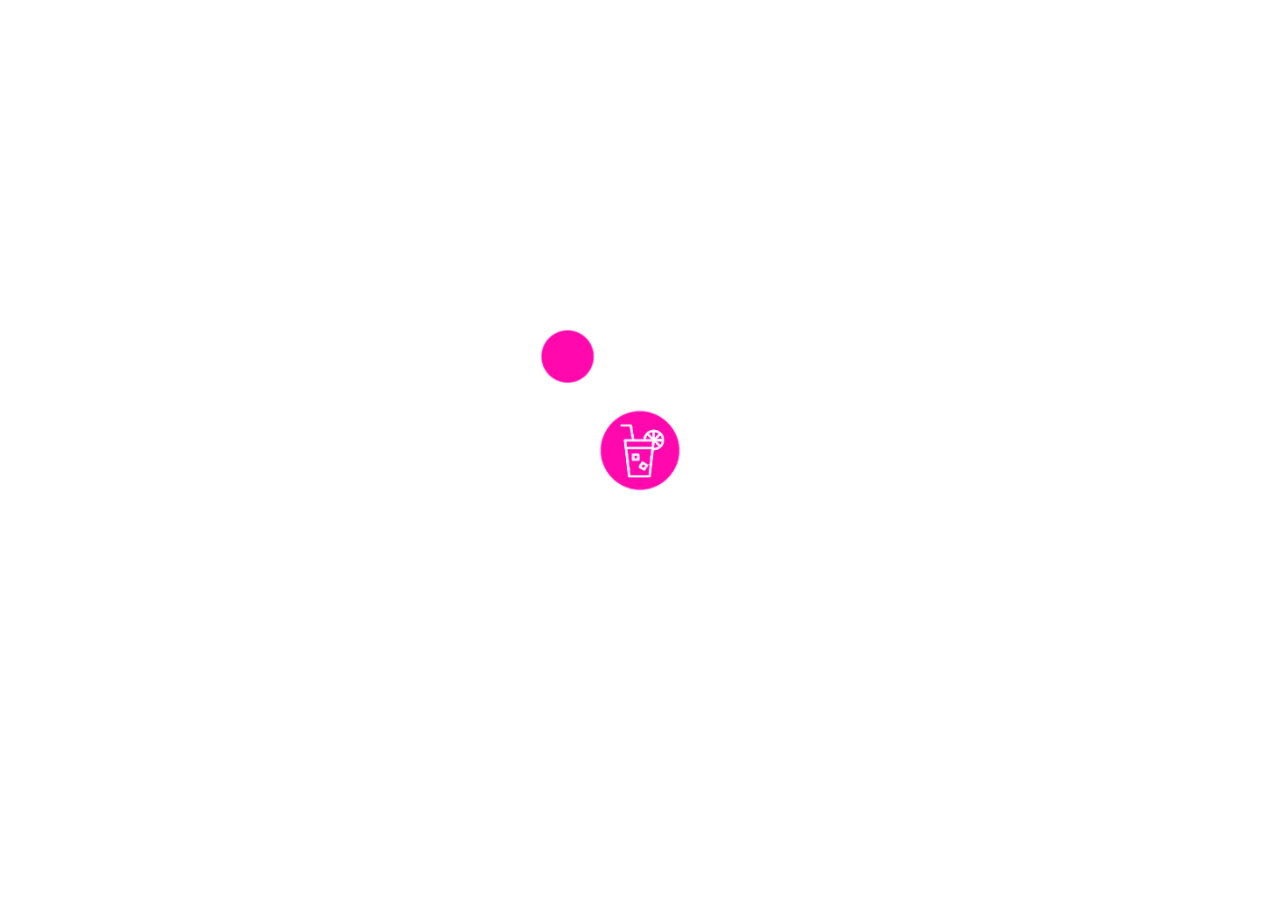
==== catergory.html @ 951e735b "first commit" ====
<!DOCTYPE html>
<html lang="en">
  <head>
    <meta charset="UTF-8" />
    <meta http-equiv="X-UA-Compatible" content="IE=edge" />
    <meta name="viewport" content="width=device-width, initial-scale=1.0" />
    <title>Complete Responsive Food Website Design Tutorial</title>

    <link
      rel="stylesheet"
      href="https://unpkg.com/swiper/swiper-bundle.min.css"
    />
    <link
      rel="stylesheet"
      href="https://cdn.jsdelivr.net/npm/bootstrap@5.1.3/dist/css/bootstrap.min.css"
      integrity="sha384-1BmE4kWBq78iYhFldvKuhfTAU6auU8tT94WrHftjDbrCEXSU1oBoqyl2QvZ6jIW3"
      crossorigin="anonymous"
    />
    <!-- font awesome cdn link  -->
    <link
      rel="stylesheet"
      href="https://cdnjs.cloudflare.com/ajax/libs/font-awesome/5.15.3/css/all.min.css"
    />

    <!-- custom css file link  -->
    <link rel="stylesheet" href="css/style.css" />
  </head>
  <body>
    <!-- header section starts      -->

    <header>
      <a href="#" class="logo"><i class="fas fa-utensils"></i>resto.</a>

      <nav class="navbar">
        <a class="active" href="#home">home</a>
        <a href="#dishes">dishes</a>
        <a href="#about">about</a>
        <a href="#menu">menu</a>
        <a href="#review">review</a>
        <a href="#order">order</a>
      </nav>

      <div class="icons">
        <i class="fas fa-bars" id="menu-bars"></i>
        <i class="fas fa-search" id="search-icon"></i>
        <a href="#" class="fas fa-heart"></a>
        <a href="#" class="fas fa-shopping-cart"></a>
      </div>
    </header>

    <!-- header section ends-->

    <!-- search form  -->

    <form action="" id="search-form">
      <input
        type="search"
        placeholder="search here..."
        name=""
        id="search-box"
      />
      <label for="search-box" class="fas fa-search"></label>
      <i class="fas fa-times" id="close"></i>
    </form>

    <!-- home section starts  -->

    <!-- home section ends -->

    <!-- dishes section starts  -->

    <section class="dishes category mt-5 pt-5" id="dishes">
      <h3 class="sub-heading mt-5">our dishes</h3>
      <h1 class="heading">Catergories</h1>

      <div class="box-container row justify-content-around">
      </div>
    </section>

    <!-- footer section starts  -->

    <section class="footer">
      <div class="box-container">
        <div class="box">
          <h3>locations</h3>
          <a href="#">india</a>
          <a href="#">japan</a>
          <a href="#">russia</a>
          <a href="#">USA</a>
          <a href="#">france</a>
        </div>

        <div class="box">
          <h3>quick links</h3>
          <a href="#">home</a>
          <a href="#">dishes</a>
          <a href="#">about</a>
          <a href="#">menu</a>
          <a href="#">reivew</a>
          <a href="#">order</a>
        </div>

        <div class="box">
          <h3>contact info</h3>
          <a href="#">+123-456-7890</a>
          <a href="#">+111-222-3333</a>
          <a href="#">shaikhanas@gmail.com</a>
          <a href="#">anasbhai@gmail.com</a>
          <a href="#">mumbai, india - 400104</a>
        </div>

        <div class="box">
          <h3>follow us</h3>
          <a href="#">facebook</a>
          <a href="#">twitter</a>
          <a href="#">instagram</a>
          <a href="#">linkedin</a>
        </div>
      </div>

      <div class="credit">copyright @ 2022</div>
    </section>

    <!-- footer section ends -->

    <!-- loader part  -->
    <div class="loader-container">
      <img src="images/loader.gif" alt="" />
    </div>

    <script src="https://unpkg.com/swiper/swiper-bundle.min.js"></script>
    <script
      src="https://cdnjs.cloudflare.com/ajax/libs/jquery/3.6.0/jquery.js"
      integrity="sha512-n/4gHW3atM3QqRcbCn6ewmpxcLAHGaDjpEBu4xZd47N0W2oQ+6q7oc3PXstrJYXcbNU1OHdQ1T7pAP+gi5Yu8g=="
      crossorigin="anonymous"
      referrerpolicy="no-referrer"
    ></script>
    <script
      src="https://cdnjs.cloudflare.com/ajax/libs/jquery/3.6.0/jquery.min.js"
      integrity="sha512-894YE6QWD5I59HgZOGReFYm4dnWc1Qt5NtvYSaNcOP+u1T9qYdvdihz0PPSiiqn/+/3e7Jo4EaG7TubfWGUrMQ=="
      crossorigin="anonymous"
      referrerpolicy="no-referrer"
    ></script>
    <!-- custom js file link  -->
    <script>
      let categoryMain = document.querySelector(".category .box-container");
      let store = sessionStorage.getItem("store");
      console.log(store);
      let url =
        "https://www.themealdb.com/api/json/v1/1/filter.php?c=" +
        store +
        "";

      fetch(url)
        .then((res) => res.json())
        .then((data) => categoryContent(data, categoryMain));
      function categoryContent(data, main) {
        // for(let i=0; i < data.le)
        console.log(data);
        for (let i = 0; i < data.meals.length; i++) {
          let box = document.createElement("div");
          let boxInner = document.createElement("div");
          let heading = document.querySelector("h1")

          heading.innerHTML = store + " category"
          // let main = document.querySelector(".box-container");
          $(box).addClass("box col-sm-12 col-md-6 col-lg-4 my-3");
          $(boxInner).addClass("boxInner");
          $(boxInner).append(
            '<a href="#" class="fas fa-heart"></a> <a href="#" class="fas fa-eye"></a>'
          );
          $(boxInner).append(
            '<img src=" ' + data.meals[i].strMealThumb + '" alt="">'
          );
          $(boxInner).append("<h3>" + data.meals[i].strMeal + "</h3>");
          $(boxInner).append(
            '<div class="stars"> <i class="fas fa-star"></i> <i class="fas fa-star"></i> <i class="fas fa-star"></i> <i class="fas fa-star"></i> <i class="fas fa-star-half-alt"></i> </div>'
          );
          $(boxInner).append(
            '<p class="desciption">Lorem ipsum dolor sit amet consectetur adipisicing elit. Corrupti illo iure beatae in enim tenetur ipsum quidem neque autem magni!</p>'
          );
          // let store = "'"+data.categories[i].strCategory+"'";
          // console.log(store)
          $(boxInner).append(
            '<a href="#" onclick="category"  class="btn">read more</a>'
          );
          box.append(boxInner);
          main.append(box);
          // console.log(box);
        }
      }

    //   sessionStorage.clear();
      console.log(categoryMain);
    </script>
    <script src="js/script.js"></script>
  </body>
</html>
---- css/style.css ----
@import url('https://fonts.googleapis.com/css2?family=Nunito:wght@200;300;400;600;700&display=swap');

:root{
    --green:#27ae60;
    --black:#192a56;
    --light-color:#666;
    --box-shadow:0 .5rem 1.5rem rgba(0,0,0,.1);
}

*{
    font-family: 'Nunito', sans-serif;
    margin:0; padding:0;
    box-sizing: border-box;
    text-decoration: none;
    outline: none; border:none;
    text-transform: capitalize;
    transition: all .2s linear;
}
a{
    text-decoration: none;
    margin: 5px;
    padding: 5px;
}


html{
    font-size: 62.5%;
    overflow-x: hidden;
    scroll-padding-top: 5.5rem;
    scroll-behavior: smooth;
}

section{
    padding:2rem 9%;
}

section:nth-child(even){
    background:#eee;
}

.sub-heading{
    text-align: center;
    color:var(--green);
    font-size: 2rem;
    padding-top: 1rem;
}

.heading{
    text-align: center;
    color:var(--black);
    font-size: 3rem;
    padding-bottom: 2rem;
    text-transform: uppercase;
}

.btn{
    margin-top: 1rem;
    display: inline-block;
    font-size: 1.7rem;
    color:#fff;
    background: var(--black);
    border-radius: .5rem;
    cursor: pointer;
    padding:.8rem 3rem;
}

.btn:hover{
    background: var(--green);
    letter-spacing: .1rem;
}

header{
    position: fixed;
    top:0; left: 0; right:0;
    background: #fff;
    padding:1rem 7%;
    display: flex;
    align-items: center;
    justify-content: space-between;
    z-index: 1000;
    box-shadow: var(--box-shadow);
}

header .logo{
    color:var(--black);
    font-size: 2.5rem;
    font-weight: bolder;
}

header .logo i{
    color:var(--green);
}

header .navbar a{
    font-size: 1.7rem;
    border-radius: .5rem;
    padding:.5rem 1.5rem;
    color:var(--light-color);
}

header .navbar a.active,
header .navbar a:hover{
    color:#fff;
    background: var(--green);
}

header .icons i,
header .icons a{
    cursor: pointer;
    margin-left: .5rem;
    height:4.5rem;
    line-height: 4.5rem;
    width:4.5rem;
    text-align: center;
    font-size: 1.7rem;
    color:var(--black);
    border-radius: 50%;
    background: #eee;
}

header .icons i:hover,
header .icons a:hover{
    color:#fff;
    background: var(--green);
    transform: rotate(360deg);
}

header .icons #menu-bars{
    display: none;
}

#search-form{
    position: fixed;
    top:-110%; left:0; 
    height:100%; width:100%;
    z-index: 1004;
    background:rgba(0,0,0,.8);
    display: flex;
    align-items: center;
    justify-content: center;
    padding:0 1rem;
}

#search-form.active{
    top:0;
}

#search-form #search-box{
    width:50rem;
    border-bottom: .1rem solid #fff;
    padding:1rem 0;
    color:#fff;
    font-size: 3rem;
    text-transform: none;
    background:none;
}

#search-form #search-box::placeholder{
    color:#eee;
}

#search-form #search-box::-webkit-search-cancel-button{
    -webkit-appearance: none;
}

#search-form label{
    color:#fff;
    cursor:pointer;
    font-size: 3rem;
}

#search-form label:hover{
    color:var(--green);
}

#search-form #close{
    position: absolute;
    color:#fff;
    cursor: pointer;
    top: 2rem; right:3rem;
    font-size: 5rem;
}

.home .home-slider .slide{
    display: flex;
    align-items: center;
    flex-wrap: wrap;
    gap:2rem; 
    padding: 8rem 9%;
}

.home .home-slider .slide .content{
    flex:1 1 45rem;
}

.home .home-slider .slide .image{
    flex:1 1 45rem;
}

.home .home-slider .slide .image img{
    width: 100%;
}

.home .home-slider .slide .content span{
    color:var(--green);
    font-size: 2.5rem;
}

.home .home-slider .slide .content h3{
    color:var(--black);
    font-size: 7rem;
}

.home .home-slider .slide .content p{
    color:var(--light-color);
    font-size: 2.2rem;
    padding:.5rem 0;
    line-height: 1.5;
}

.swiper-pagination-bullet-active{
    background:var(--green);
}

/* .dishes .box-container{
    display: grid;
    grid-template-columns: repeat(auto-fit, minmax(28rem, 1fr));
    gap:1.5rem;
} */

.box-container .boxInner{
    padding:2.5rem;
    background:#fff;
    border-radius: .5rem;
    border:.1rem solid rgba(0,0,0,.2);
    box-shadow: var(--box-shadow);
    position: relative;
    overflow: hidden;
    text-align: center;
}
.box-container .box p{
    font-size: 14px;
    text-align: justify;
}
 .box-container .box .fa-heart,
 .box-container .box .fa-eye{
    position: absolute;
    top:1.5rem;
    background:#eee;
    border-radius: 50%;
    height: 5rem;
    width:5rem;
    line-height: 4rem;
    font-size: 2rem;
    color:var(--black);
}

 .box-container .box .fa-heart:hover,
 .box-container .box .fa-eye:hover{
    background: var(--green);
    color:#fff;
}

 .box-container .box .fa-heart{
    right:-15rem;
}

 .box-container .box .fa-eye{
    left:-15rem;
}

 .box-container .box:hover .fa-heart{
    right:1.5rem;
}

 .box-container .box:hover .fa-eye{
    left:1.5rem;
}

 .box-container .box img{
    height:17rem;
    margin:1rem 0;
}

.dishes .box-container .box h3{
    color:var(--black);
    font-size: 2.5rem;
}

.dishes .box-container .box .stars{
    padding:1rem 0;
}

.dishes .box-container .box .stars i{
    font-size: 1.7rem;
    color:var(--green);
}

.dishes .box-container .box span{
    color:var(--green);
    font-weight: bolder;
    margin-right: 1rem;
    font-size: 2.5rem;
}

.about .row{
    display: flex;
    flex-wrap: wrap;
    gap:1.5rem;
    align-items: center;
}

.about .row .image{
    flex:1 1 45rem;
}

.about .row .image img{ 
    width: 100%;
}

.about .row .content{
    flex:1 1 45rem;
}

.about .row .content h3{
    color:var(--black);
    font-size: 4rem;
    padding:.5rem 0;
}

.about .row .content p{
    color:var(--light-color);
    font-size: 1.5rem;
    padding:.5rem 0;
    line-height: 2;
}

.about .row .content .icons-container{
    display: flex;
    gap:1rem;
    flex-wrap: wrap;
    padding:1rem 0;
    margin-top: .5rem;
}

.about .row .content .icons-container .icons{
    background:#eee;
    border-radius: .5rem;
    border:.1rem solid rgba(0,0,0,.2);
    display: flex;
    align-items: center;
    justify-content: center;
    gap:1rem;
    flex:1 1 17rem;
    padding:1.5rem 1rem;
}

.about .row .content .icons-container .icons i{
    font-size: 2.5rem;
    color:var(--green);
}

.about .row .content .icons-container .icons span{
    font-size: 1.5rem;
    color:var(--black);
}
/* 
.menu .box-container{
    display: grid;
    grid-template-columns: repeat(auto-fit, minmax(30rem, 1fr));
    gap:1.5rem;
} */

.menu .box-container .box .box-inner{
    background: #fff;
    border:.1rem solid rgba(0,0,0,.2);
    border-radius: .5rem;
    box-shadow: var(--box-shadow);    
}

.menu .box-container .box .image{
    height: 25rem;
    width: 100%;
    padding:1.5rem;
    overflow: hidden;
    position: relative;
}

.menu .box-container .box .image img{
    /* height: 100%;
    width: 100%; */
    border-radius: .5rem;
    object-fit: cover;
}

.menu .box-container .box .image .fa-heart{
    position: absolute;
    top:2.5rem; right: 2.5rem;
    height: 5rem;
    width: 5rem;
    line-height: 5rem;
    text-align: center;
    font-size: 2rem;
    background: #fff;
    border-radius: 50%;
    color:var(--black);
}

.menu .box-container .box .image .fa-heart:hover{
    background-color: var(--green);
    color:#fff;
}

.menu .box-container .box .content{
    padding:2rem;
    padding-top: 0;
}

.menu .box-container .box .content .stars{
    padding-bottom: 1rem;
}

.menu .box-container .box .content .stars i{
   font-size: 1.7rem;
   color:var(--green);
}

.menu .box-container .box .content h3{
    color:var(--black);
    font-size: 2.5rem;
}

.menu .box-container .box .content p{
    color:var(--light-color);
    font-size: 1.6rem;
    padding:.5rem 0;
    line-height: 1.5;
}

.menu .box-container .box .content .price{
    color:var(--green);
    margin-left: 1rem;
    font-size: 2.5rem;
}

.review .slide{
    padding:2rem;
    box-shadow:var(--box-shadow);
    border:.1rem solid rgba(0,0,0,.2);
    border-radius: .5rem;
    position: relative;    
}

.review .slide .fa-quote-right{
    position: absolute;
    top:2rem; right:2rem;
    font-size: 6rem;
    color:#ccc;
}

.review .slide .user{
    display: flex;
    gap:1.5rem;
    align-items: center;
    padding-bottom: 1.5rem;
}

.review .slide .user img{
    height: 7rem;
    width: 7rem;
    border-radius: 50%;
    object-fit: cover;
}

.review .slide .user h3{
    color:var(--black);
    font-size: 2rem;
    padding-bottom: .5rem;
}

.review .slide .user i{
    font-size: 1.3rem;
    color:var(--green);
}

.review .slide p{
    font-size: 1.5rem;
    line-height: 1.8;
    color:var(--light-color);
}

.order form{
    max-width:90rem;
    border-radius: .5rem;
    box-shadow: var(--box-shadow);
    border:.1rem solid rgba(0,0,0,.2);
    background:#fff;
    padding:1.5rem;
    margin:0 auto;
}

.order form .inputBox{
    display: flex;
    flex-wrap: wrap;
    justify-content: space-between;
}

.order form .inputBox .input{
    width:49%;
}

.order form .inputBox .input span{
    display:block;
    padding:.5rem 0;
    font-size: 1.5rem;
    color:var(--light-color);
}

.order form .inputBox .input input,
.order form .inputBox .input textarea{
    background:#eee;
    border-radius: .5rem;
    padding:1rem;
    font-size: 1.6rem;
    color:var(--black);
    text-transform: none;
    margin-bottom: 1rem;
    width:100%;
}

.order form .inputBox .input input:focus,
.order form .inputBox .input textarea:focus{
    border:.1rem solid var(--green);
}

.order form .inputBox .input textarea{
    height:20rem;
    resize: none;
}

.order form .btn{
    margin-top: 0;
}

.footer .box-container{
    display: grid;
    grid-template-columns: repeat(auto-fit, minmax(25rem, 1fr));
    gap:1.5rem;
}

.footer .box-container .box h3{
    padding:.5rem 0;
    font-size: 2.5rem;
    color:var(--black);
}

.footer .box-container .box a{
    display: block;
    padding:.5rem 0;
    font-size: 1.5rem;
    color:var(--light-color);
}

.footer .box-container .box a:hover{
    color:var(--green);
    text-decoration: underline;
}

.footer .credit{
    text-align: center;
    border-top: .1rem solid rgba(0,0,0,.1);
    font-size: 2rem;
    color:var(--black);
    padding:.5rem;
    padding-top: 1.5rem;
    margin-top: 1.5rem;
}

.footer .credit span{
    color:var(--green);
}

.loader-container{
    position: fixed;
    top:0; left:0;
    height:100%; 
    width:100%;
    z-index: 10000;
    background:#fff;
    display: flex;
    align-items: center;
    justify-content: center;
    overflow: hidden;
}

.loader-container img{
    width:35rem;
}

.loader-container.fade-out{
    top:-110%;
    opacity:0;
}




/* product desciption page css starts */


.product .productDesc{
    font-size: 15px;
}
.product span{
    font-weight: 900;
    font-size: 18px;
}

.product img{
    width: 100%;
    height: auto !important;
}

/* product desciption page css ends */





























/* media queries  */

@media (max-width:991px){

    html{
        font-size: 55%;
    }
    
    header{
        padding:1rem 2rem;
    }

    section{
        padding:2rem;
    }


}

@media (max-width:768px){

    header .icons #menu-bars{
        display: inline-block;
    }

    header .navbar{
        position: absolute;
        top:100%; left:0; right:0;
        background:#fff;
        border-top: .1rem solid rgba(0,0,0,.2);
        border-bottom: .1rem solid rgba(0,0,0,.2);
        padding:1rem;
        clip-path: polygon(0 0, 100% 0, 100% 0, 0 0);
    }

    header .navbar.active{
        clip-path: polygon(0 0, 100% 0, 100% 100%, 0% 100%);
    }

    header .navbar a{
        display: block;
        padding:1.5rem;
        margin:1rem;
        font-size: 2rem;
        background:#eee;
    }

    #search-form #search-box{
        width:90%;
        margin:0 1rem;
    }

    .home .home-slider .slide .content h3{
        font-size: 5rem;
    }

}

@media (max-width:450px){

    html{
        font-size: 50%;
    }

    .dishes .box-container .box img{
        height:auto;
        width: 100%;
    }

    .order form .inputBox .input{
        width:100%;
    }

}
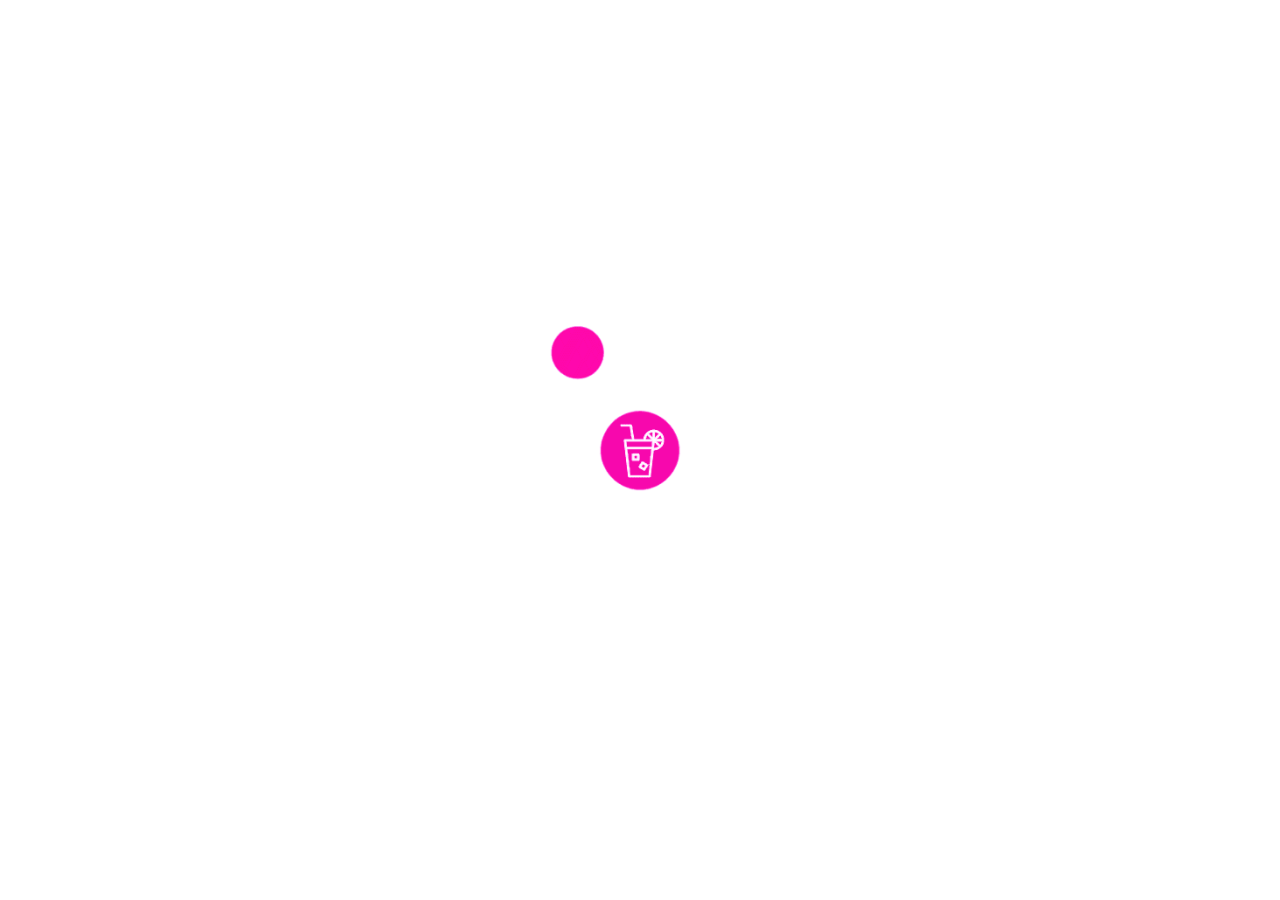
==== commit 45b999b6: "update" ====
--- a/catergory.html
+++ b/catergory.html
@@ -144,12 +144,17 @@
     <!-- custom js file link  -->
     <script>
       let categoryMain = document.querySelector(".category .box-container");
-      let store = sessionStorage.getItem("store");
+      // let store = sessionStorage.getItem("store");
+      // console.log(store);
+      var para = new URLSearchParams(window.location.search);
+      var store = para.get("name");
       console.log(store);
+
       let url =
         "https://www.themealdb.com/api/json/v1/1/filter.php?c=" +
         store +
         "";
+      console.log(url);
 
       fetch(url)
         .then((res) => res.json())
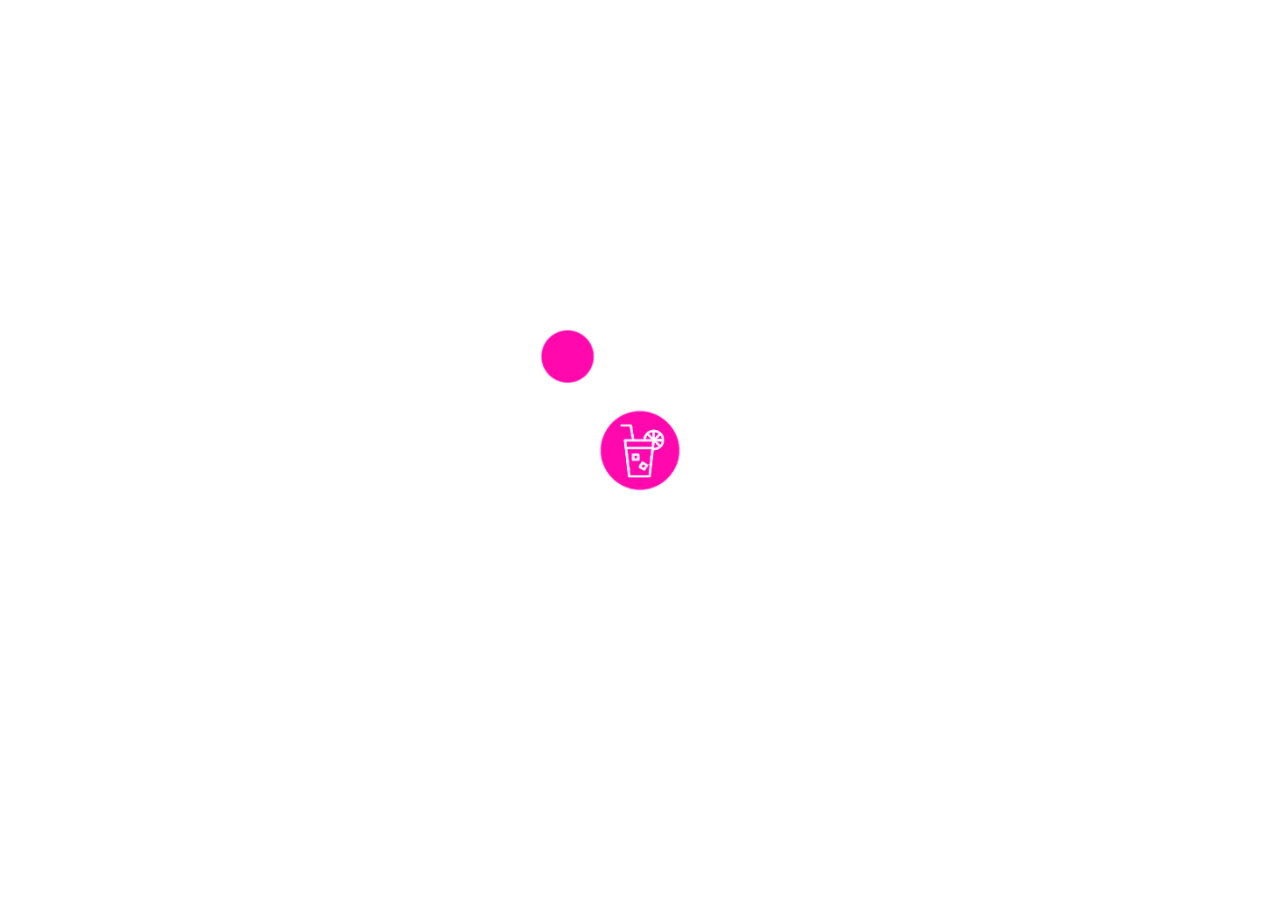
==== commit 3d1e054a: "uopdated" ====
--- a/catergory.html
+++ b/catergory.html
@@ -142,62 +142,7 @@
       referrerpolicy="no-referrer"
     ></script>
     <!-- custom js file link  -->
-    <script>
-      let categoryMain = document.querySelector(".category .box-container");
-      // let store = sessionStorage.getItem("store");
-      // console.log(store);
-      var para = new URLSearchParams(window.location.search);
-      var store = para.get("name");
-      console.log(store);
-
-      let url =
-        "https://www.themealdb.com/api/json/v1/1/filter.php?c=" +
-        store +
-        "";
-      console.log(url);
-
-      fetch(url)
-        .then((res) => res.json())
-        .then((data) => categoryContent(data, categoryMain));
-      function categoryContent(data, main) {
-        // for(let i=0; i < data.le)
-        console.log(data);
-        for (let i = 0; i < data.meals.length; i++) {
-          let box = document.createElement("div");
-          let boxInner = document.createElement("div");
-          let heading = document.querySelector("h1")
-
-          heading.innerHTML = store + " category"
-          // let main = document.querySelector(".box-container");
-          $(box).addClass("box col-sm-12 col-md-6 col-lg-4 my-3");
-          $(boxInner).addClass("boxInner");
-          $(boxInner).append(
-            '<a href="#" class="fas fa-heart"></a> <a href="#" class="fas fa-eye"></a>'
-          );
-          $(boxInner).append(
-            '<img src=" ' + data.meals[i].strMealThumb + '" alt="">'
-          );
-          $(boxInner).append("<h3>" + data.meals[i].strMeal + "</h3>");
-          $(boxInner).append(
-            '<div class="stars"> <i class="fas fa-star"></i> <i class="fas fa-star"></i> <i class="fas fa-star"></i> <i class="fas fa-star"></i> <i class="fas fa-star-half-alt"></i> </div>'
-          );
-          $(boxInner).append(
-            '<p class="desciption">Lorem ipsum dolor sit amet consectetur adipisicing elit. Corrupti illo iure beatae in enim tenetur ipsum quidem neque autem magni!</p>'
-          );
-          // let store = "'"+data.categories[i].strCategory+"'";
-          // console.log(store)
-          $(boxInner).append(
-            '<a href="#" onclick="category"  class="btn">read more</a>'
-          );
-          box.append(boxInner);
-          main.append(box);
-          // console.log(box);
-        }
-      }
-
-    //   sessionStorage.clear();
-      console.log(categoryMain);
-    </script>
+    <script src="js/category.js"></script>
     <script src="js/script.js"></script>
   </body>
 </html>
--- a/css/style.css
+++ b/css/style.css
@@ -621,6 +621,9 @@
     height: auto !important;
 }
 
+.product .ingredients ul{
+    font-size: 15px;
+}
 /* product desciption page css ends */
 
 
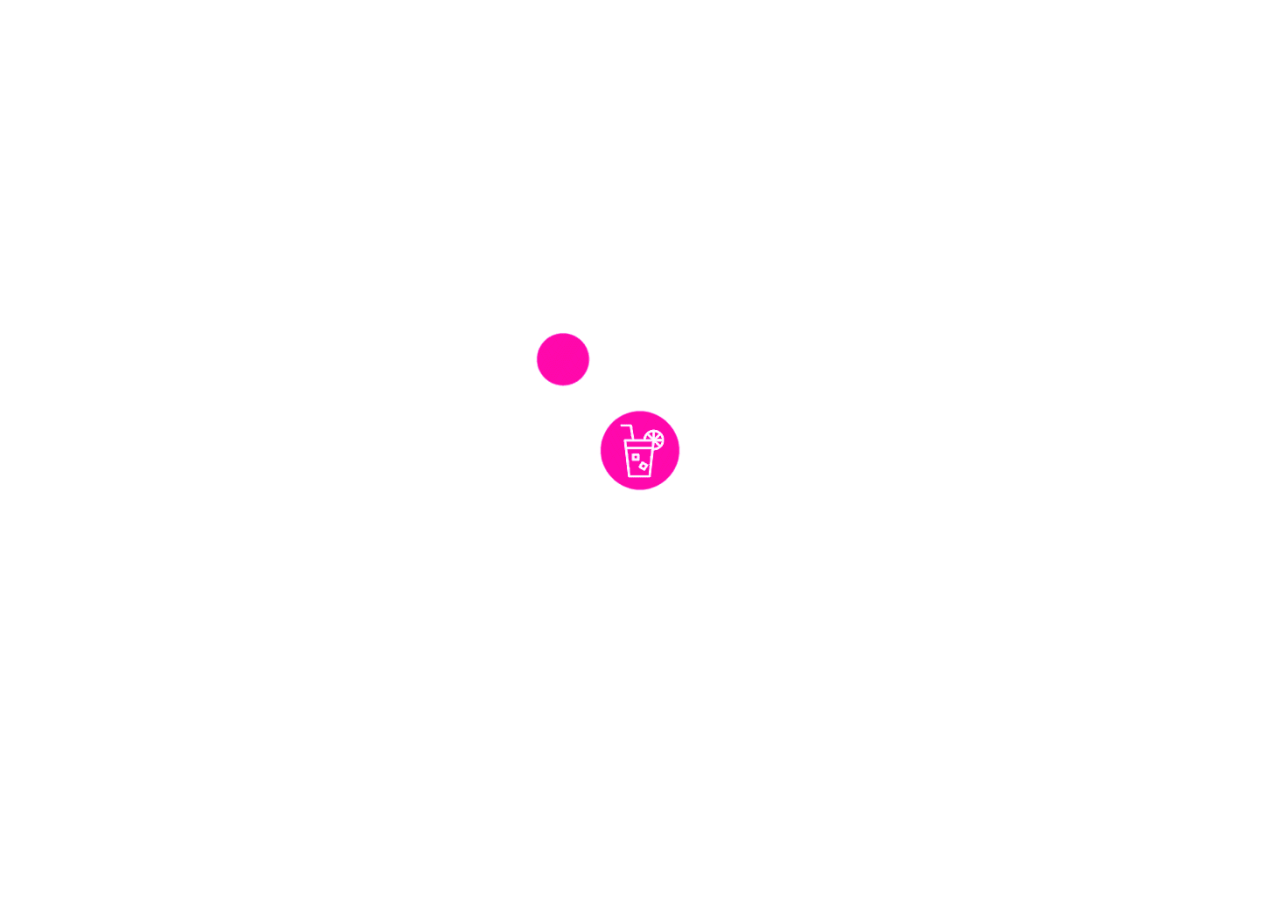
==== commit 7190347f: "updated" ====
--- a/catergory.html
+++ b/catergory.html
@@ -80,46 +80,43 @@
     <!-- footer section starts  -->
 
     <section class="footer">
+
       <div class="box-container">
-        <div class="box">
-          <h3>locations</h3>
-          <a href="#">india</a>
-          <a href="#">japan</a>
-          <a href="#">russia</a>
-          <a href="#">USA</a>
-          <a href="#">france</a>
-        </div>
-
-        <div class="box">
-          <h3>quick links</h3>
-          <a href="#">home</a>
-          <a href="#">dishes</a>
-          <a href="#">about</a>
-          <a href="#">menu</a>
-          <a href="#">reivew</a>
-          <a href="#">order</a>
-        </div>
-
-        <div class="box">
-          <h3>contact info</h3>
-          <a href="#">+123-456-7890</a>
-          <a href="#">+111-222-3333</a>
-          <a href="#">shaikhanas@gmail.com</a>
-          <a href="#">anasbhai@gmail.com</a>
-          <a href="#">mumbai, india - 400104</a>
-        </div>
-
-        <div class="box">
-          <h3>follow us</h3>
-          <a href="#">facebook</a>
-          <a href="#">twitter</a>
-          <a href="#">instagram</a>
-          <a href="#">linkedin</a>
-        </div>
+  
+          <div class="box">
+              <h3>locations</h3>
+              <a href="#">india</a>
+              <a href="#">canada</a>
+          </div>
+  
+          <div class="box">
+              <h3>quick links</h3>
+              <a href="#">home</a>
+              <a href="#">dishes</a>
+              <a href="#">about</a>
+              <a href="#">menu</a>
+              <a href="#">reivew</a>
+              <a href="#">order</a>
+          </div>
+  
+          <div class="box">
+              <h3>contact info</h3>
+              <a href="#">+438-428-3455</a>
+          </div>
+  
+          <div class="box">
+              <h3>follow us</h3>
+              <a href="#">facebook</a>
+              <a href="#">twitter</a>
+              <a href="#">instagram</a>
+              <a href="#">linkedin</a>
+          </div>
+  
       </div>
-
-      <div class="credit">copyright @ 2022</div>
-    </section>
+  
+      <div class="credit"> copyright @ 2022</div>
+  
+  </section>
 
     <!-- footer section ends -->
 
